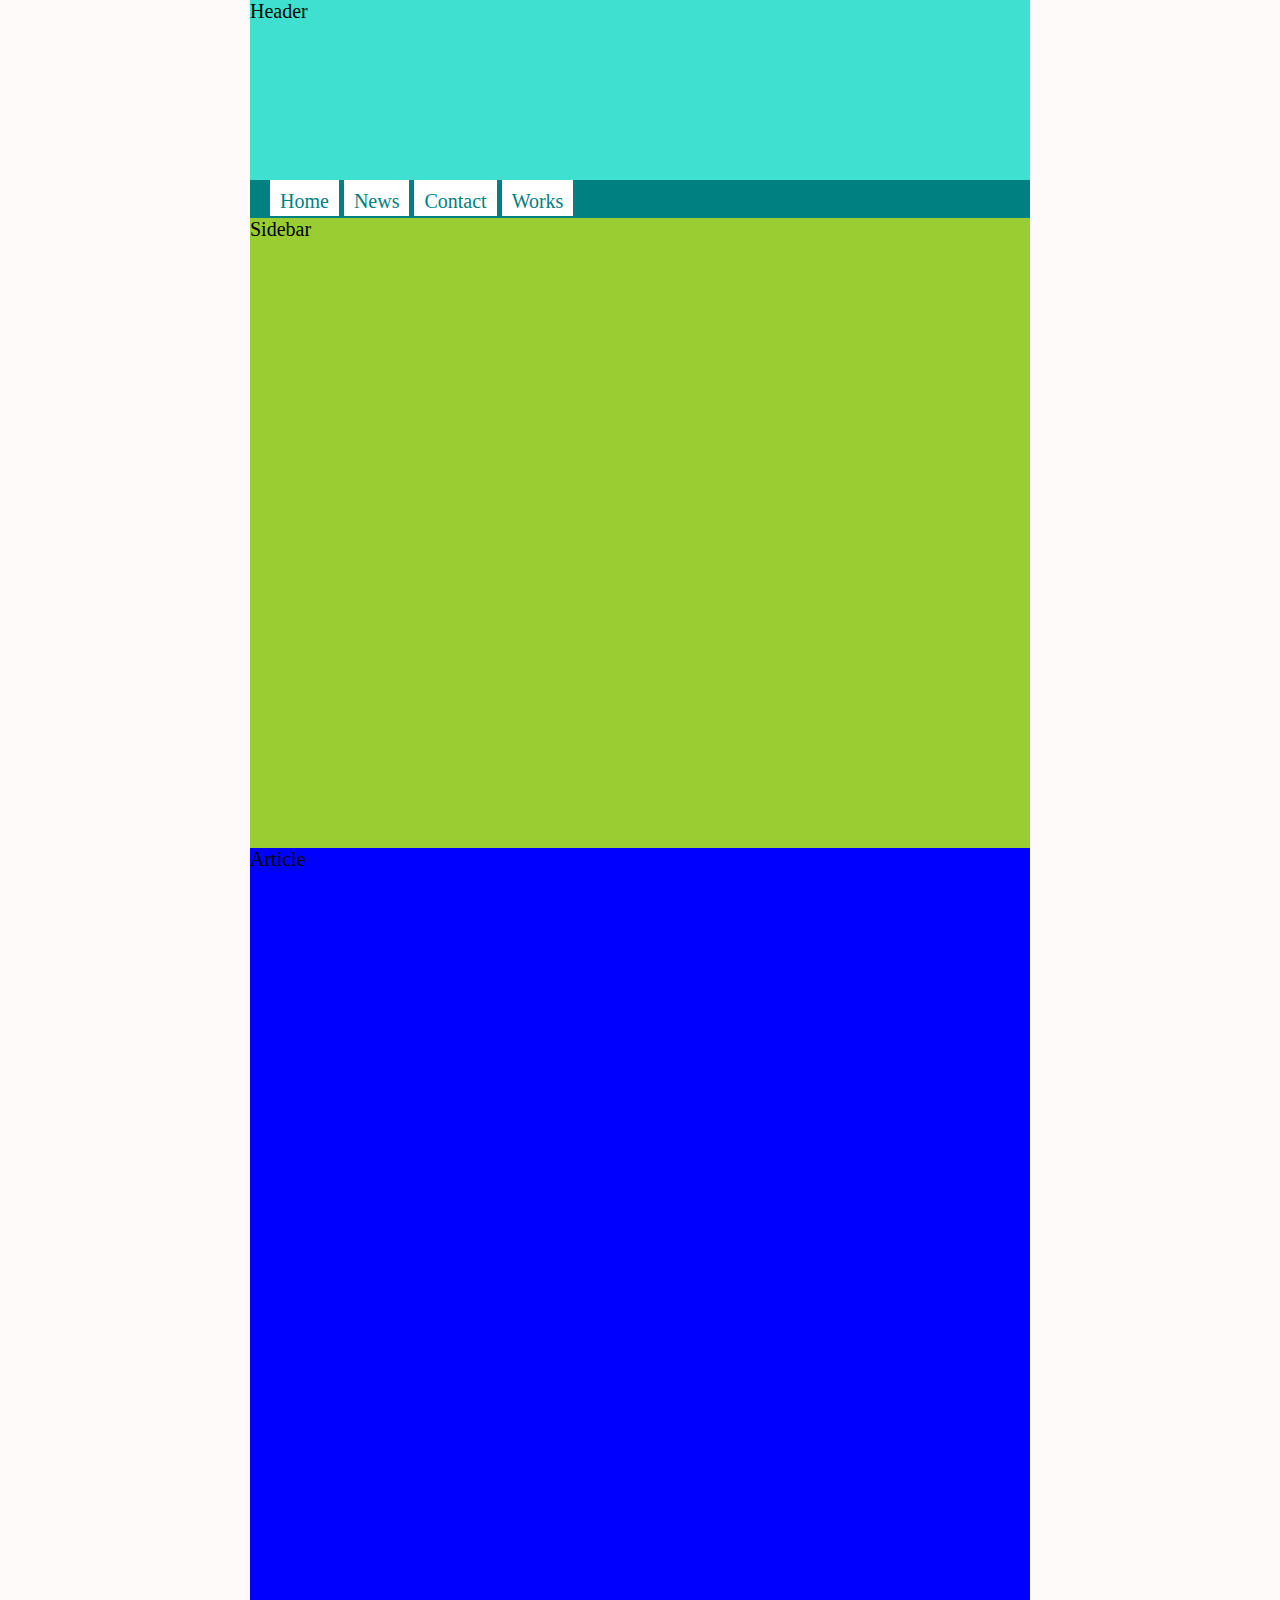
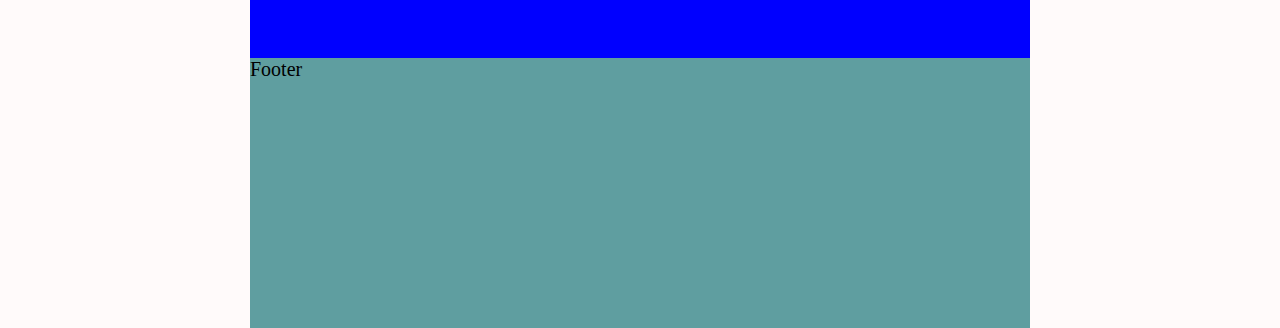
==== index.html @ 12d98455 "creator of template initial" ====
<!DOCTYPE html>
<!--
To change this license header, choose License Headers in Project Properties.
To change this template file, choose Tools | Templates
and open the template in the editor.
-->
<html>
    <head>
        <title>Home</title>
        <meta charset="UTF-8">
        <meta name="viewport" content="width=device-width, initial-scale=1.0">
    
        <link href="style.css" rel="stylesheet" type="text/css"/>
    </head>
    <body>
        
        <!--Content-->
        <div id="content">            
            <div id="header">Header</div>
        
                <!--nav-->
                <div id="nav">
                    <ul>
                        <li><a href="#">Home</a></li>
                        <li><a href="#">News</a></li>
                        <li><a href="#">Contact</a></li>
                        <li><a href="#">Works</a></li>
                    </ul>
                </div>
                
            <div id="sidebar">Sidebar</div>
            <div id="article">Article</div>
            <div id="footer">Footer</div>
        
        </div>
    </body>
</html>
---- style.css ----
/*
To change this license header, choose License Headers in Project Properties.
To change this template file, choose Tools | Templates
and open the template in the editor.
*/
/* 
    Created on : 30/03/2018, 12:49:36
    Author     : Gerc
*/

*{
    margin: 0;
}

body{
    background-color: snow;
    font-size: 20px;
}

#content{
    margin: auto;
    width: 780px;
    height: 100%;
    background-color: whitesmoke;
}

#header{
    background-color: turquoise;
    height: 20vh;
}

#nav{
    height: 18px;
    padding: 10px;
    background-color: teal;
}

#sidebar{
    background: yellowgreen;
    height: 70vh;
}

#article{
    background: blue;
    height: 90vh;
}

#footer{
    background: cadetblue;
    height: 30vh;
}

a, ul{
    text-decoration: none;
    color: teal;
    font-size: 20px;
}

ul{
    background: teal;
    padding: 10px 10px 4px;
}

li{
    background-color: white;
    padding: 10px 10px 4px;
    
}

li:hover{
    padding: 10px 10px 3px;
    background: teal;
    transition-delay: 0.5s;
    border: solid 0.6px aqua;
}

ul, li{   
    display: inline;
}
a:hover{
    color: turquoise;
    font-size: 19px;
    transition-delay: 0.5s;
    background: teal;
}
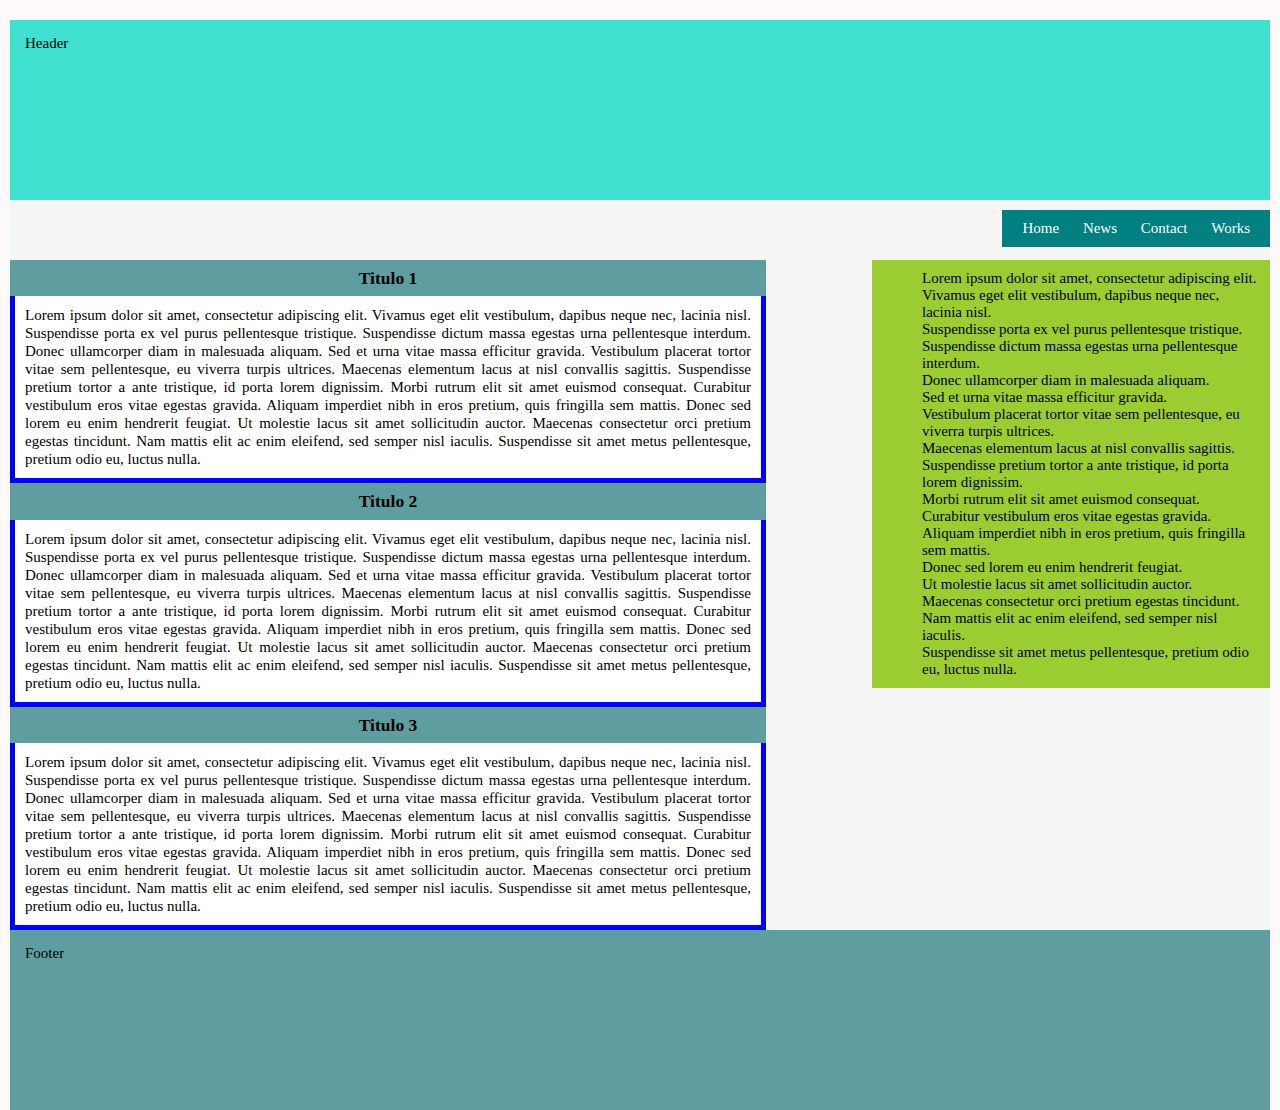
==== commit dada7dfc: "add style modificado" ====
--- a/index.html
+++ b/index.html
@@ -28,8 +28,96 @@
                     </ul>
                 </div>
                 
-            <div id="sidebar">Sidebar</div>
-            <div id="article">Article</div>
+            <!--Sidebar-->    
+            <div id="sidebar">
+                    <ul>
+                        <li>Lorem ipsum dolor sit amet, consectetur adipiscing elit.</li>	
+                        <li>Vivamus eget elit vestibulum, dapibus neque nec, lacinia nisl.</li>
+                        <li>Suspendisse porta ex vel purus pellentesque tristique.</li>
+                        <li>Suspendisse dictum massa egestas urna pellentesque interdum.</li>
+                        <li>Donec ullamcorper diam in malesuada aliquam.</li>
+                        <li>Sed et urna vitae massa efficitur gravida.</li>
+                        <li>Vestibulum placerat tortor vitae sem pellentesque, eu viverra turpis ultrices.</li>
+                        <li>Maecenas elementum lacus at nisl convallis sagittis.</li>
+                        <li>Suspendisse pretium tortor a ante tristique, id porta lorem dignissim.</li>
+                        <li>Morbi rutrum elit sit amet euismod consequat.</li>
+                        <li>Curabitur vestibulum eros vitae egestas gravida.</li>
+                        <li>Aliquam imperdiet nibh in eros pretium, quis fringilla sem mattis.</li>
+                        <li>Donec sed lorem eu enim hendrerit feugiat.</li>
+                        <li>Ut molestie lacus sit amet sollicitudin auctor.</li>
+                        <li>Maecenas consectetur orci pretium egestas tincidunt.</li>
+                        <li>Nam mattis elit ac enim eleifend, sed semper nisl iaculis.</li>
+                        <li>Suspendisse sit amet metus pellentesque, pretium odio eu, luctus nulla.</li>
+                    </ul>
+            </div>   
+            
+            <!--Article-->
+            <div id="article">
+                <h3 class="titulo">Titulo 1</h3>
+                <p class="texto">
+                        Lorem ipsum dolor sit amet, consectetur adipiscing elit.
+                    Vivamus eget elit vestibulum, dapibus neque nec, lacinia nisl.
+                    Suspendisse porta ex vel purus pellentesque tristique.
+                    Suspendisse dictum massa egestas urna pellentesque interdum.
+                    Donec ullamcorper diam in malesuada aliquam.
+                    Sed et urna vitae massa efficitur gravida.
+                    Vestibulum placerat tortor vitae sem pellentesque, eu viverra turpis ultrices.
+                    Maecenas elementum lacus at nisl convallis sagittis.
+                    Suspendisse pretium tortor a ante tristique, id porta lorem dignissim.
+                    Morbi rutrum elit sit amet euismod consequat.
+                    Curabitur vestibulum eros vitae egestas gravida.
+                    Aliquam imperdiet nibh in eros pretium, quis fringilla sem mattis.
+                    Donec sed lorem eu enim hendrerit feugiat.
+                    Ut molestie lacus sit amet sollicitudin auctor.
+                    Maecenas consectetur orci pretium egestas tincidunt.
+                    Nam mattis elit ac enim eleifend, sed semper nisl iaculis.
+                    Suspendisse sit amet metus pellentesque, pretium odio eu, luctus nulla.
+                </p>
+                
+                <h3 class="titulo">Titulo 2</h3>
+                <p class="texto">
+                        Lorem ipsum dolor sit amet, consectetur adipiscing elit.
+                    Vivamus eget elit vestibulum, dapibus neque nec, lacinia nisl.
+                    Suspendisse porta ex vel purus pellentesque tristique.
+                    Suspendisse dictum massa egestas urna pellentesque interdum.
+                    Donec ullamcorper diam in malesuada aliquam.
+                    Sed et urna vitae massa efficitur gravida.
+                    Vestibulum placerat tortor vitae sem pellentesque, eu viverra turpis ultrices.
+                    Maecenas elementum lacus at nisl convallis sagittis.
+                    Suspendisse pretium tortor a ante tristique, id porta lorem dignissim.
+                    Morbi rutrum elit sit amet euismod consequat.
+                    Curabitur vestibulum eros vitae egestas gravida.
+                    Aliquam imperdiet nibh in eros pretium, quis fringilla sem mattis.
+                    Donec sed lorem eu enim hendrerit feugiat.
+                    Ut molestie lacus sit amet sollicitudin auctor.
+                    Maecenas consectetur orci pretium egestas tincidunt.
+                    Nam mattis elit ac enim eleifend, sed semper nisl iaculis.
+                    Suspendisse sit amet metus pellentesque, pretium odio eu, luctus nulla.
+                </p>
+                
+                <h3 class="titulo">Titulo 3</h3>
+                <p class="texto">
+                        Lorem ipsum dolor sit amet, consectetur adipiscing elit.
+                    Vivamus eget elit vestibulum, dapibus neque nec, lacinia nisl.
+                    Suspendisse porta ex vel purus pellentesque tristique.
+                    Suspendisse dictum massa egestas urna pellentesque interdum.
+                    Donec ullamcorper diam in malesuada aliquam.
+                    Sed et urna vitae massa efficitur gravida.
+                    Vestibulum placerat tortor vitae sem pellentesque, eu viverra turpis ultrices.
+                    Maecenas elementum lacus at nisl convallis sagittis.
+                    Suspendisse pretium tortor a ante tristique, id porta lorem dignissim.
+                    Morbi rutrum elit sit amet euismod consequat.
+                    Curabitur vestibulum eros vitae egestas gravida.
+                    Aliquam imperdiet nibh in eros pretium, quis fringilla sem mattis.
+                    Donec sed lorem eu enim hendrerit feugiat.
+                    Ut molestie lacus sit amet sollicitudin auctor.
+                    Maecenas consectetur orci pretium egestas tincidunt.
+                    Nam mattis elit ac enim eleifend, sed semper nisl iaculis.
+                    Suspendisse sit amet metus pellentesque, pretium odio eu, luctus nulla.
+                </p>                                 
+            </div>
+            
+            
             <div id="footer">Footer</div>
         
         </div>
--- a/style.css
+++ b/style.css
@@ -14,72 +14,86 @@
 
 body{
     background-color: snow;
-    font-size: 20px;
+    font-size: 15px;
+    margin: 0 10px 0 10px;
 }
 
 #content{
-    margin: auto;
-    width: 780px;
-    height: 100%;
-    background-color: whitesmoke;
+    background-color: whitesmoke;   
+    width: 100%;
 }
 
 #header{
+    margin-top: 20px; 
     background-color: turquoise;
-    height: 20vh;
+    height: 150px;
+    padding: 15px;
+    margin-bottom: 10px;
 }
 
 #nav{
-    height: 18px;
-    padding: 10px;
-    background-color: teal;
+    height: 50px;
+    color: teal;
+    font-size: 15px;
 }
 
-#sidebar{
-    background: yellowgreen;
-    height: 70vh;
+#nav ul{
+    padding: 10px;
+    text-align: right;
+    float: right;
+    background: teal;
+}
+
+#nav li{
+    width: 300px;
+    background: teal;
+    padding: 10px;  
+}
+
+#nav ul li{
+    display: inline;
+}
+
+#nav ul li a{
+    text-decoration: none;
+    color: white;
+}
+
+.titulo{
+    background: cadetblue;
+    line-height: 1.5;
+    padding: 5px;
+    text-align: center;
 }
 
 #article{
     background: blue;
-    height: 90vh;
+    width: 60%;
+}
+
+.texto{
+    text-align: justify;
+    line-height: 1.2;
+    font-family: "Times new Roman", Verdana, sans-serif;
+    background: white;
+    padding: 10px;
+    margin: 0 5px 5px 5px;
+    display: inline-block;
+}
+
+#sidebar{
+    background: yellowgreen; 
+    width: 30%;
+    padding: 10px;
+    float: right;
+}
+#sidebar ul li{
+    display: inline-block;
 }
 
 #footer{
     background: cadetblue;
-    height: 30vh;
+    height: 150px;
+    padding: 15px;
 }
 
-a, ul{
-    text-decoration: none;
-    color: teal;
-    font-size: 20px;
-}
-
-ul{
-    background: teal;
-    padding: 10px 10px 4px;
-}
-
-li{
-    background-color: white;
-    padding: 10px 10px 4px;
-    
-}
-
-li:hover{
-    padding: 10px 10px 3px;
-    background: teal;
-    transition-delay: 0.5s;
-    border: solid 0.6px aqua;
-}
-
-ul, li{   
-    display: inline;
-}
-a:hover{
-    color: turquoise;
-    font-size: 19px;
-    transition-delay: 0.5s;
-    background: teal;
-}